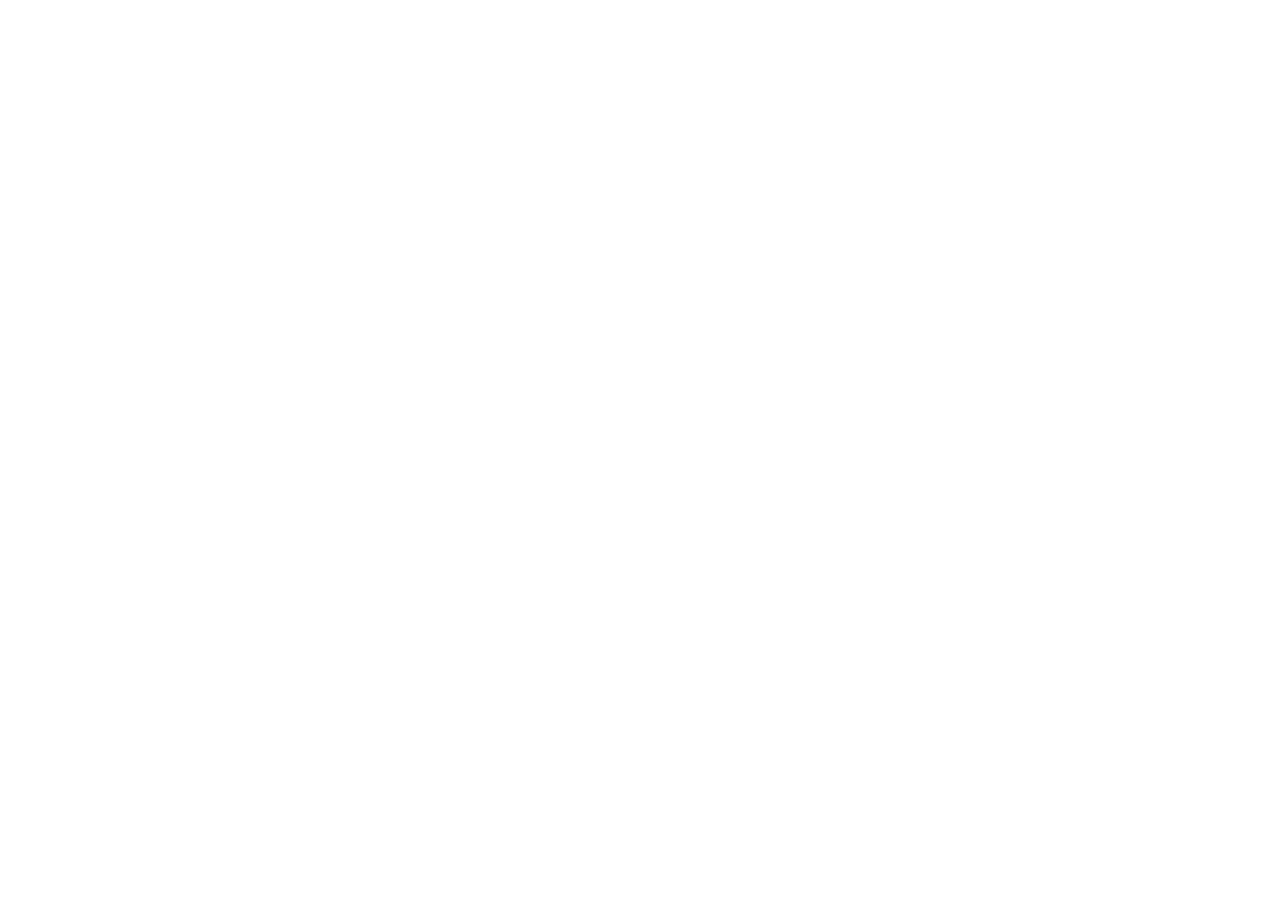
==== 3.html @ a5ce537a "adicionei mais um arquivo" ====
<!DOCTYPE html>
<html lang="en">
<head>
    <meta charset="UTF-8">
    <meta name="viewport" content="width=device-width, initial-scale=1.0">
    <title>vamos nessa </title>
</head>
<body>
    
</body>
</html>
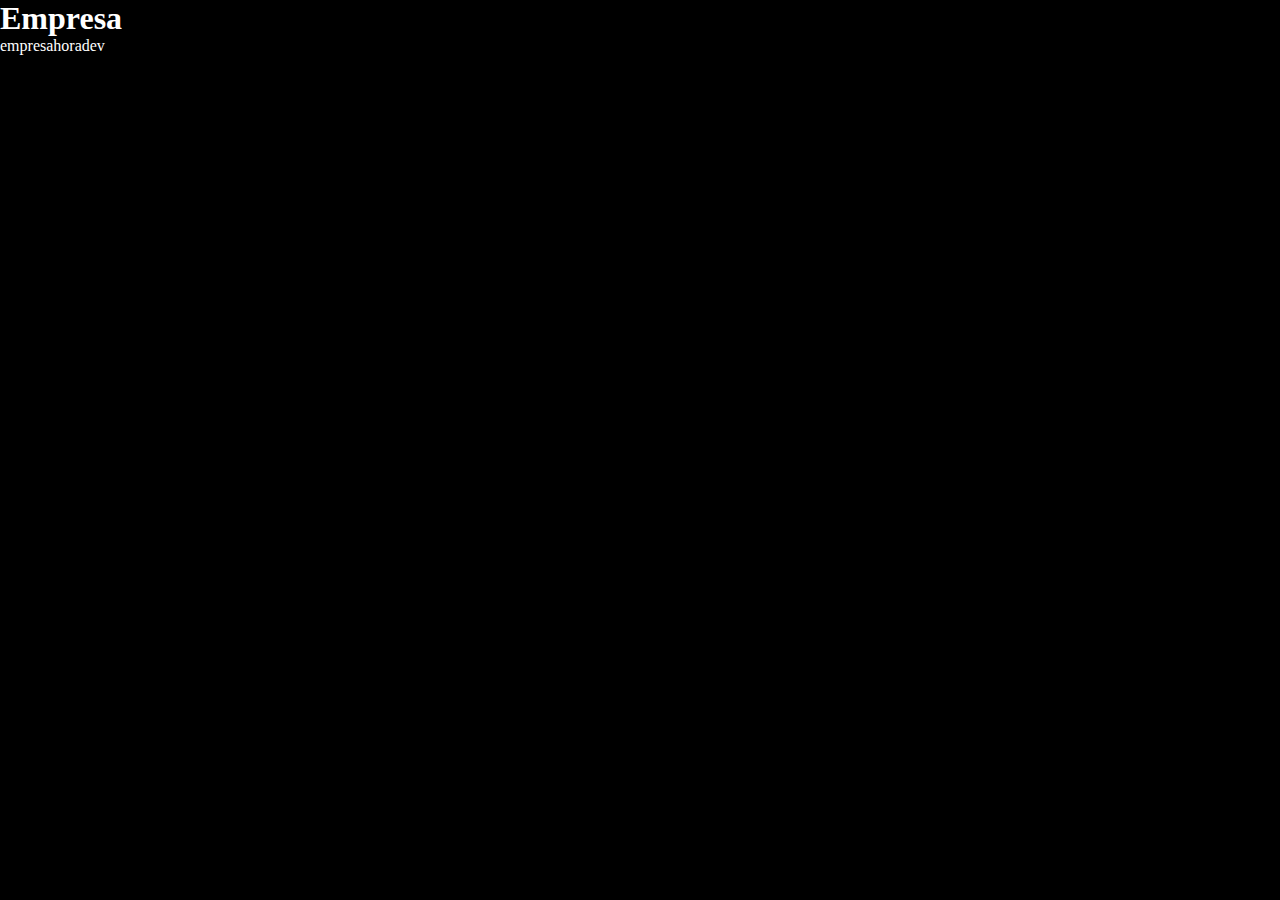
==== commit 150175e0: "criando estrutura ht,img,css e javascripts" ====
--- a/3.html
+++ b/3.html
@@ -3,9 +3,13 @@
 <head>
     <meta charset="UTF-8">
     <meta name="viewport" content="width=device-width, initial-scale=1.0">
-    <title>vamos nessa </title>
+    <link rel="stylesheet" href="assets/css/estyle.css">
+    <title>Empresa </title>
 </head>
 <body>
-    
+         <h1>Empresa</h1>
+         <p>empresahoradev</p>
+
+    <script src="assets/js/App.js"></script>
 </body>
 </html>--- a/assets/css/estyle.css
+++ b/assets/css/estyle.css
@@ -0,0 +1,12 @@
+* {
+
+    padding: 0;
+    margin: 0;
+    box-sizing: border-box;
+}
+
+body { 
+    background-color: black;
+    color: white;
+    font-size: 16px;
+}